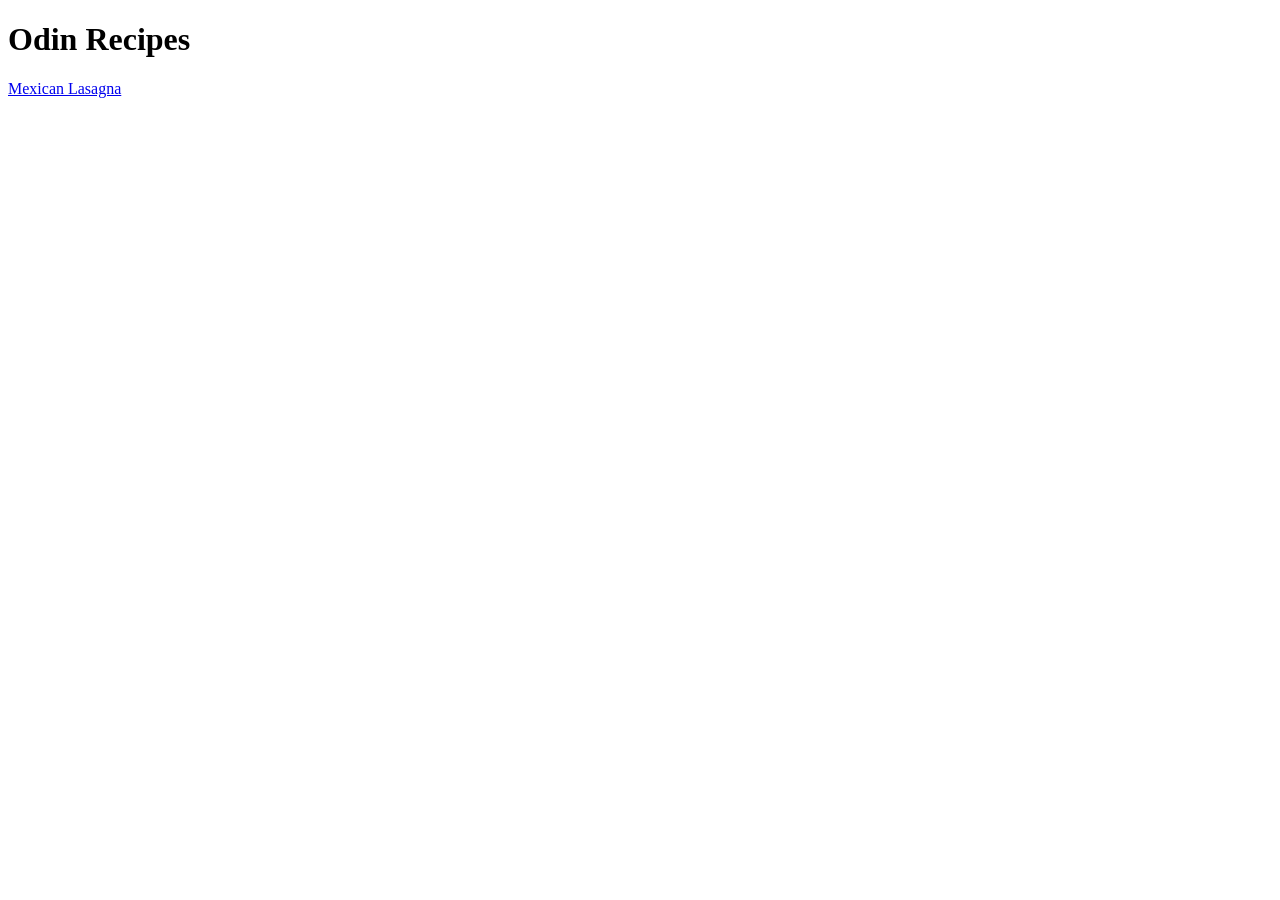
==== index.html @ dd4adc45 "index.html" ====
<!DOCTYPE html>
<html lang="en">
<head>
    <meta charset="UTF-8">
    <meta http-equiv="X-UA-Compatible" content="IE=edge">
    <meta name="viewport" content="width=<device-width>, initial-scale=1.0">
    <title>Document</title>
</head>
<body>
    <h1>Odin Recipes</h1>
    <a href="/recipes/lasagna.html">Mexican Lasagna</a>
</body>
</html>
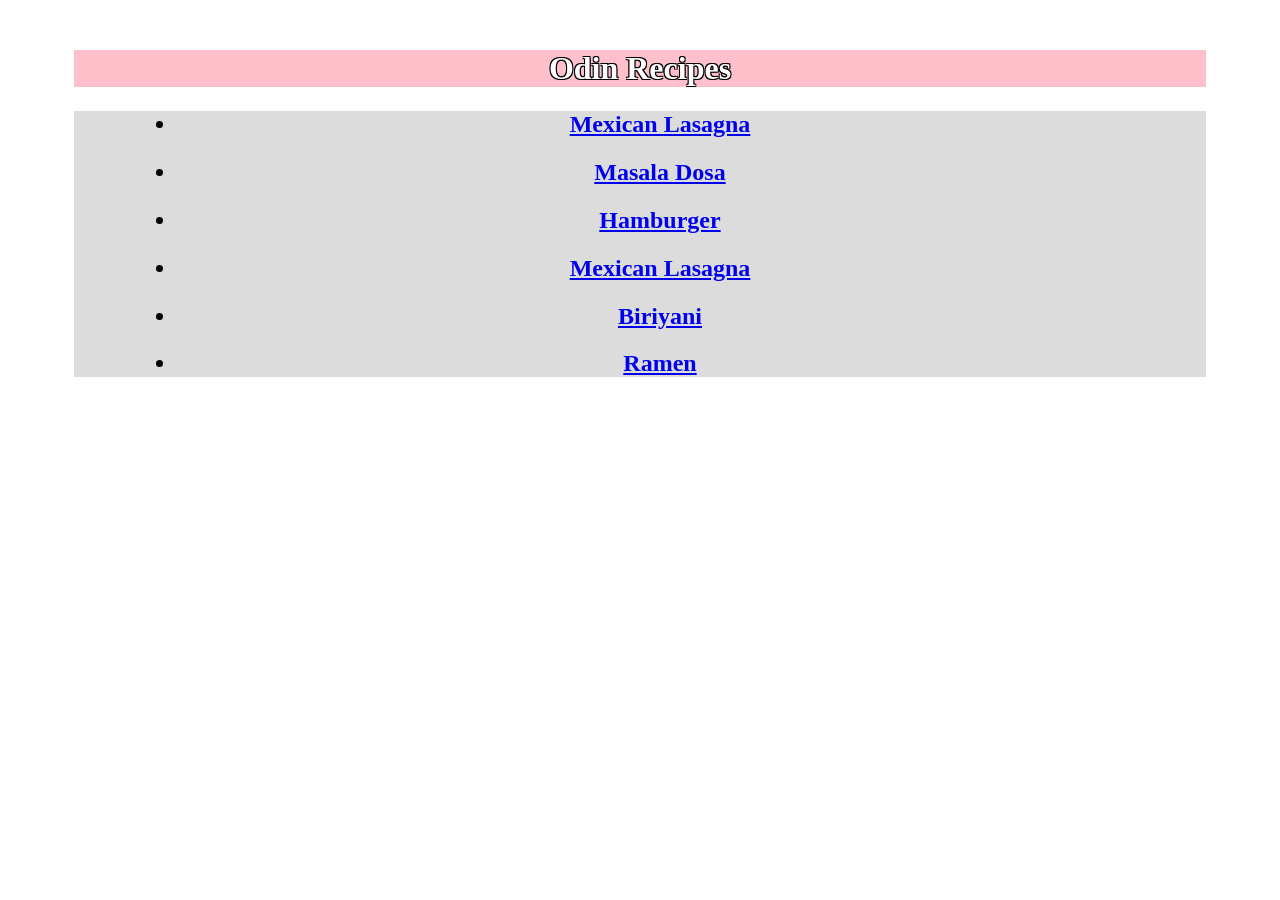
==== commit fc4cf8ae: "index.html" ====
--- a/index.html
+++ b/index.html
@@ -4,10 +4,22 @@
     <meta charset="UTF-8">
     <meta http-equiv="X-UA-Compatible" content="IE=edge">
     <meta name="viewport" content="width=<device-width>, initial-scale=1.0">
-    <title>Document</title>
+    <title>Odin Recipes</title>
+    <link rel="stylesheet" href="style.css">
 </head>
 <body>
-    <h1>Odin Recipes</h1>
-    <a href="/recipes/lasagna.html">Mexican Lasagna</a>
+    <h1 class="header">Odin Recipes</h1>
+
+    <div class="index">
+    <ul>
+        <h2><li><a href="recipes/lasagna.html">Mexican Lasagna</a></li></h2>
+        <h2><li><a href="recipes/lasagna.html">Masala Dosa</a></li></h2>
+        <h2><li><a href="recipes/lasagna.html">Hamburger</a></li></h2>
+        <h2><li><a href="recipes/lasagna.html">Mexican Lasagna</a></li></h2>
+        <h2><li><a href="recipes/lasagna.html">Biriyani</a></li></h2>
+        <h2><li><a href="recipes/lasagna.html">Ramen</a></li></h2>
+    </ul>
+</div>
+    
 </body>
 </html>
--- a/style.css
+++ b/style.css
@@ -0,0 +1,16 @@
+*{
+    font-family: 'Times New Roman', Times, serif;
+    margin: 2%;
+}
+
+.header{
+    background: pink;
+    text-align: center;
+    color: white;
+    text-shadow: -1px -1px 0 #000, 1px -1px 0 #000, -1px 1px 0 #000, 1px 1px 0 #000;
+}
+
+.index{
+    background: rgb(220, 220, 220);
+    text-align: center;
+}
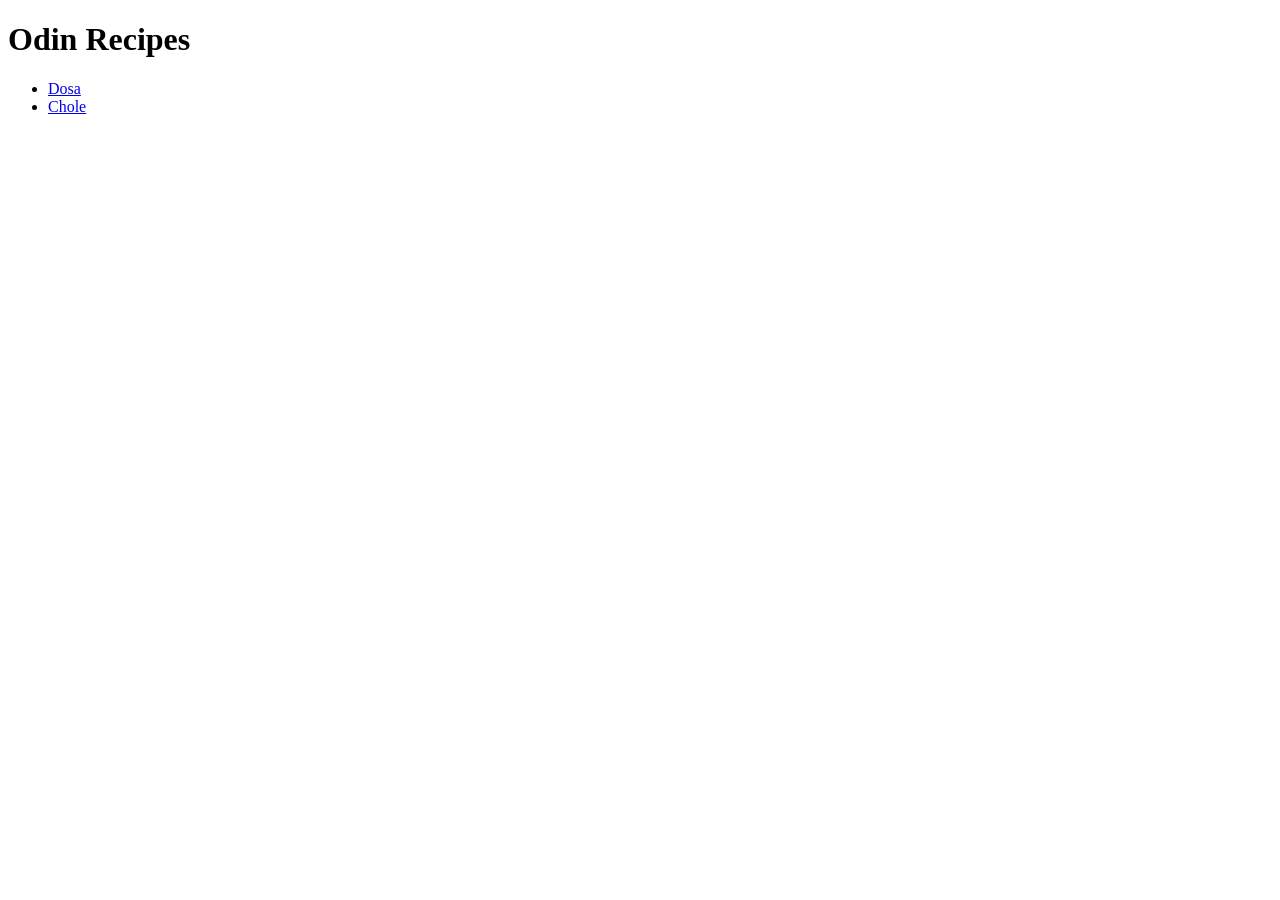
==== commit 19d212b7: "second commit" ====
--- a/index.html
+++ b/index.html
@@ -2,24 +2,14 @@
 <html lang="en">
 <head>
     <meta charset="UTF-8">
-    <meta http-equiv="X-UA-Compatible" content="IE=edge">
-    <meta name="viewport" content="width=<device-width>, initial-scale=1.0">
-    <title>Odin Recipes</title>
-    <link rel="stylesheet" href="style.css">
+    <meta name="viewport" content="width=device-width, initial-scale=1.0">
+    <title>Document</title>
 </head>
 <body>
-    <h1 class="header">Odin Recipes</h1>
-
-    <div class="index">
+    <h1>Odin Recipes</h1>
     <ul>
-        <h2><li><a href="recipes/lasagna.html">Mexican Lasagna</a></li></h2>
-        <h2><li><a href="recipes/lasagna.html">Masala Dosa</a></li></h2>
-        <h2><li><a href="recipes/lasagna.html">Hamburger</a></li></h2>
-        <h2><li><a href="recipes/lasagna.html">Mexican Lasagna</a></li></h2>
-        <h2><li><a href="recipes/lasagna.html">Biriyani</a></li></h2>
-        <h2><li><a href="recipes/lasagna.html">Ramen</a></li></h2>
+        <li><a href = "D:\theOdinProject\odin-recipes\recipes\dosa.html">Dosa</a></li>
+        <li><a href = "D:\theOdinProject\odin-recipes\recipes\chole.html">Chole</a></li>
     </ul>
-</div>
-    
 </body>
 </html>
